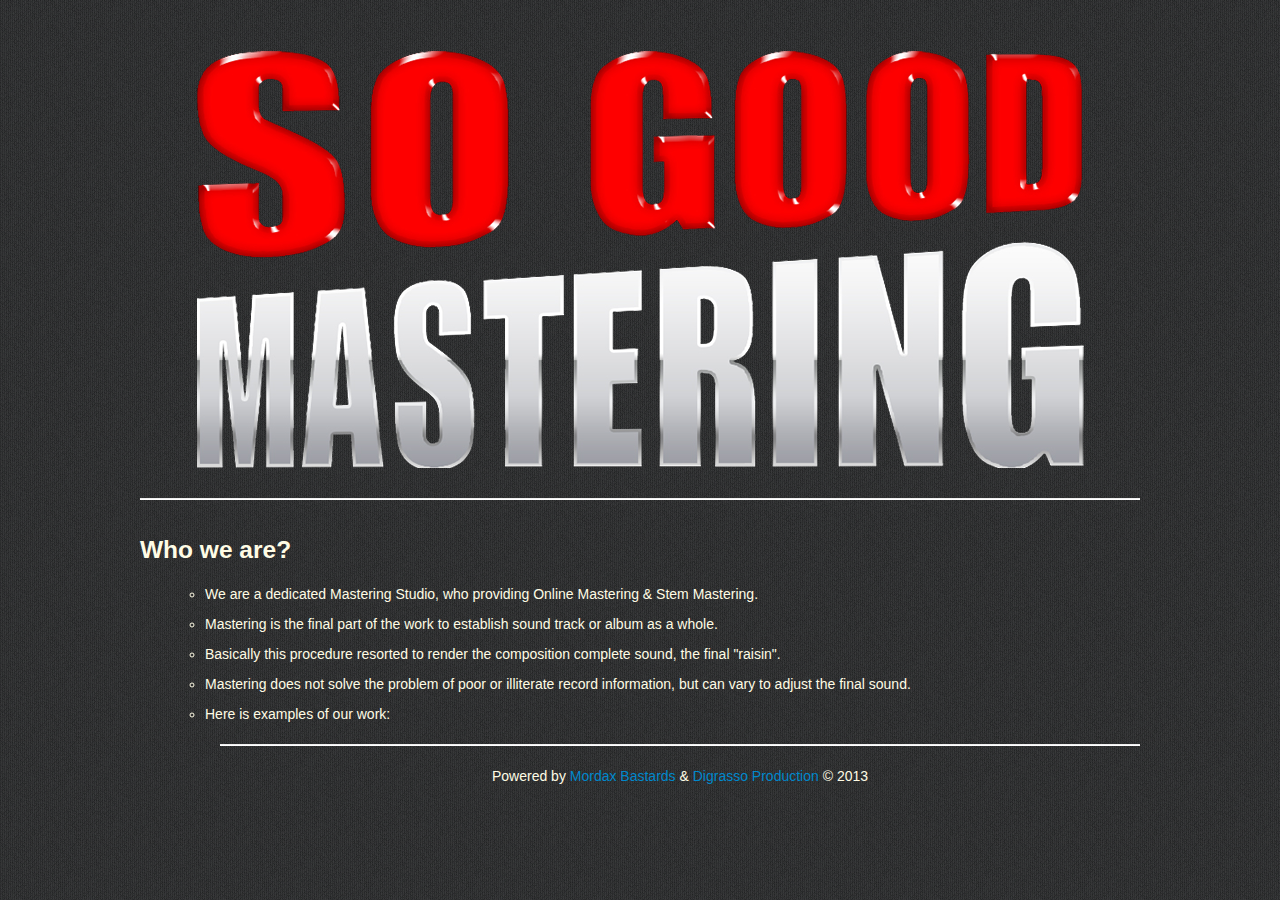
==== index.html @ 30ff5902 "push all site" ====
<!DOCTYPE html>
<html lang="en">
  <head>
    <meta charset="utf-8">
    <title>SO GOOD MASTERING</title>
    <meta name="viewport" content="width=device-width, initial-scale=1.0">

    <!-- Le styles -->
    <link href="../css/bootstrap.css" rel="stylesheet">
    <link href="../css/bootstrap-responsive.css" rel="stylesheet">
    <style type="text/css">
      body {
        /* padding-top: 20px;
        padding-bottom: 40px; */
      }

      /* Custom container */
      .container-narrow {
        margin: 0 auto;
        max-width: 1000px;
      }
      .container-narrow > hr {
        margin: 30px 0;
      }

      /* Main marketing message and sign up button */
      .jumbotron {
        margin: 60px 0;
        text-align: center;
      }
      .jumbotron h1 {
        font-size: 72px;
        line-height: 1;
      }
      .jumbotron .btn {
        font-size: 21px;
        padding: 14px 24px;
      }

      /* Supporting marketing content */
      .marketing {
        margin: 60px 0;
      }
      .marketing p + h4 {
        margin-top: 28px;
      }
    </style>

    <!-- HTML5 shim, for IE6-8 support of HTML5 elements -->
    <!--[if lt IE 9]>
      <script src="../js/html5shiv.js"></script>
    <![endif]-->
  </head>

  <body>

    <div class="container-narrow">

  	<div class="masthead">
		<a href="/"><span></span></a>
    </div>

      <hr>

     <!--  <div class="jumbotron">
       <p class="lead">Cras justo odio, dapibus ac facilisis in, egestas eget quam. Fusce dapibus, tellus ac cursus commodo, tortor mauris condimentum nibh, ut fermentum massa justo sit amet risus.</p>
     </div>
     
     <hr> -->


      	<h3>Who we are?</h3>
		<ul class="unstyled">
			<li>We are a dedicated Mastering Studio, who providing Online Mastering & Stem Mastering.</li>
			<li>Mastering is the final part of the work to establish sound track or album as a whole.</li>
			<li>Basically this procedure resorted to render the composition complete sound, the final "raisin".</li>
			<li>Mastering does not solve the problem of poor or illiterate record information, but can vary to adjust the final sound.</li>
			<li>Here is examples of our work:</li>
		<ul>

      <!-- <div class="row-fluid marketing">
        <div class="span6">
          <h4>Subheading</h4>
          <p>Donec id elit non mi porta gravida at eget metus. Maecenas faucibus mollis interdum.</p>
      
          <h4>Subheading</h4>
          <p>Morbi leo risus, porta ac consectetur ac, vestibulum at eros. Cras mattis consectetur purus sit amet fermentum.</p>
      
          <h4>Subheading</h4>
          <p>Maecenas sed diam eget risus varius blandit sit amet non magna.</p>
        </div>
      
        <div class="span6">
          <h4>Subheading</h4>
          <p>Donec id elit non mi porta gravida at eget metus. Maecenas faucibus mollis interdum.</p>
      
          <h4>Subheading</h4>
          <p>Morbi leo risus, porta ac consectetur ac, vestibulum at eros. Cras mattis consectetur purus sit amet fermentum.</p>
      
          <h4>Subheading</h4>
          <p>Maecenas sed diam eget risus varius blandit sit amet non magna.</p>
        </div>
      </div> -->

      <hr>

      <div class="footer">
        <p>Powered by <a href="http://www.mordax-bastards.co.ua">Mordax Bastards</a> & <a href="http://www.lorenzodigrasso.com">Digrasso Production</a> &copy; 2013</p>
      </div>

    </div> <!-- /container -->

    <script src="/js/jquery.js"></script>
    <script src="/js/bootstrap-modal.js"></script>
    <script src="/js/bootstrap-button.js"></script>

  </body>
</html>
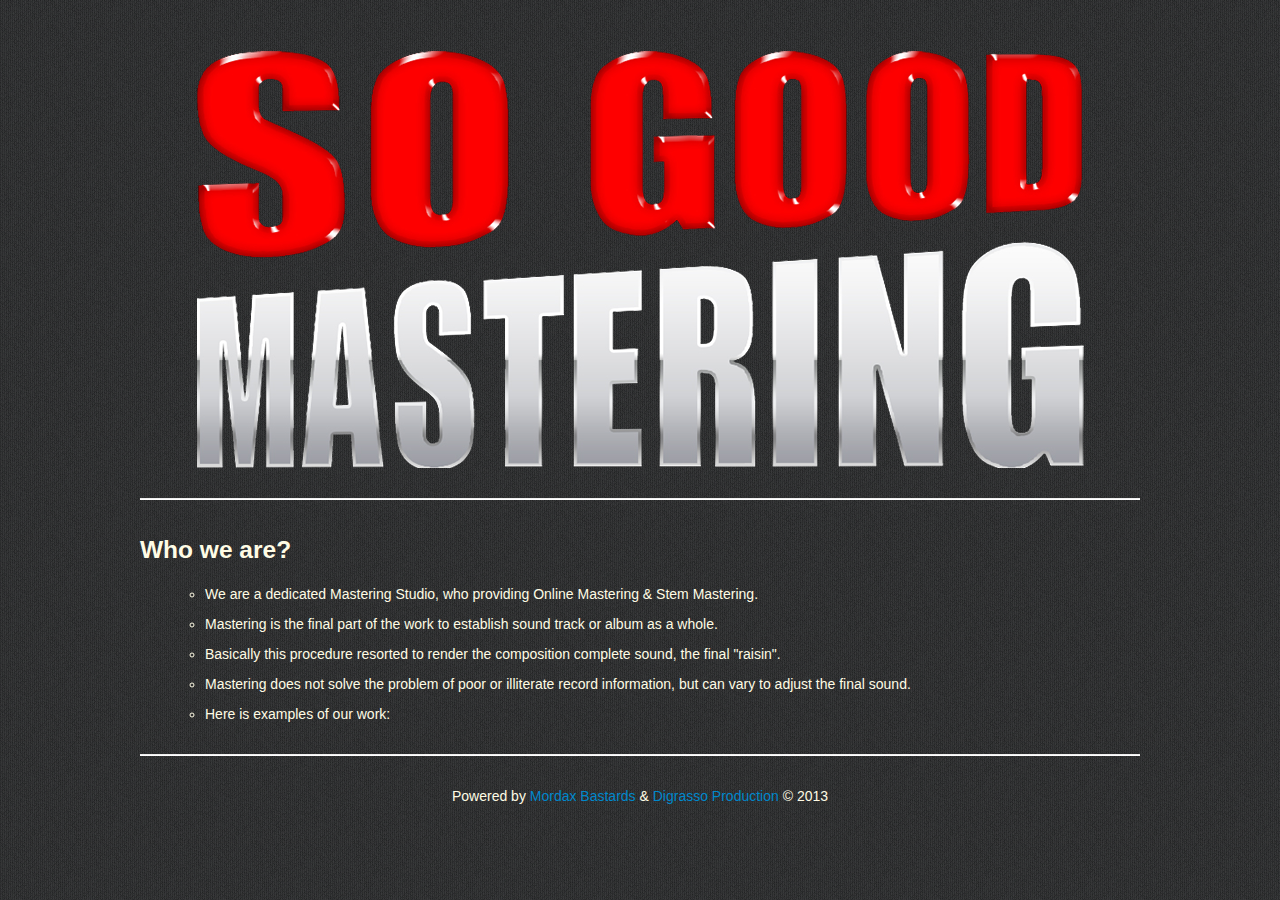
==== commit 880dd3a0: "some fixes" ====
--- a/index.html
+++ b/index.html
@@ -56,9 +56,9 @@
 
     <div class="container-narrow">
 
-  	<div class="masthead">
+  	<h1 class="masthead">
 		<a href="/"><span></span></a>
-    </div>
+    </h1>
 
       <hr>
 
@@ -69,14 +69,16 @@
      <hr> -->
 
 
-      	<h3>Who we are?</h3>
-		<ul class="unstyled">
-			<li>We are a dedicated Mastering Studio, who providing Online Mastering & Stem Mastering.</li>
-			<li>Mastering is the final part of the work to establish sound track or album as a whole.</li>
-			<li>Basically this procedure resorted to render the composition complete sound, the final "raisin".</li>
-			<li>Mastering does not solve the problem of poor or illiterate record information, but can vary to adjust the final sound.</li>
-			<li>Here is examples of our work:</li>
-		<ul>
+      	<div>
+      		<h3>Who we are?</h3>
+      				<ul class="unstyled">
+      					<li>We are a dedicated Mastering Studio, who providing Online Mastering & Stem Mastering.</li>
+      					<li>Mastering is the final part of the work to establish sound track or album as a whole.</li>
+      					<li>Basically this procedure resorted to render the composition complete sound, the final "raisin".</li>
+      					<li>Mastering does not solve the problem of poor or illiterate record information, but can vary to adjust the final sound.</li>
+      					<li>Here is examples of our work:</li>
+      				<ul>
+      	</div>
 
       <!-- <div class="row-fluid marketing">
         <div class="span6">
@@ -105,7 +107,7 @@
       <hr>
 
       <div class="footer">
-        <p>Powered by <a href="http://www.mordax-bastards.co.ua">Mordax Bastards</a> & <a href="http://www.lorenzodigrasso.com">Digrasso Production</a> &copy; 2013</p>
+        <p>Powered by <a href="http://www.mordax-bastards.co.ua" target="_blank">Mordax Bastards</a> & <a href="http://www.lorenzodigrasso.com" target="_blank">Digrasso Production</a> &copy; 2013</p>
       </div>
 
     </div> <!-- /container -->
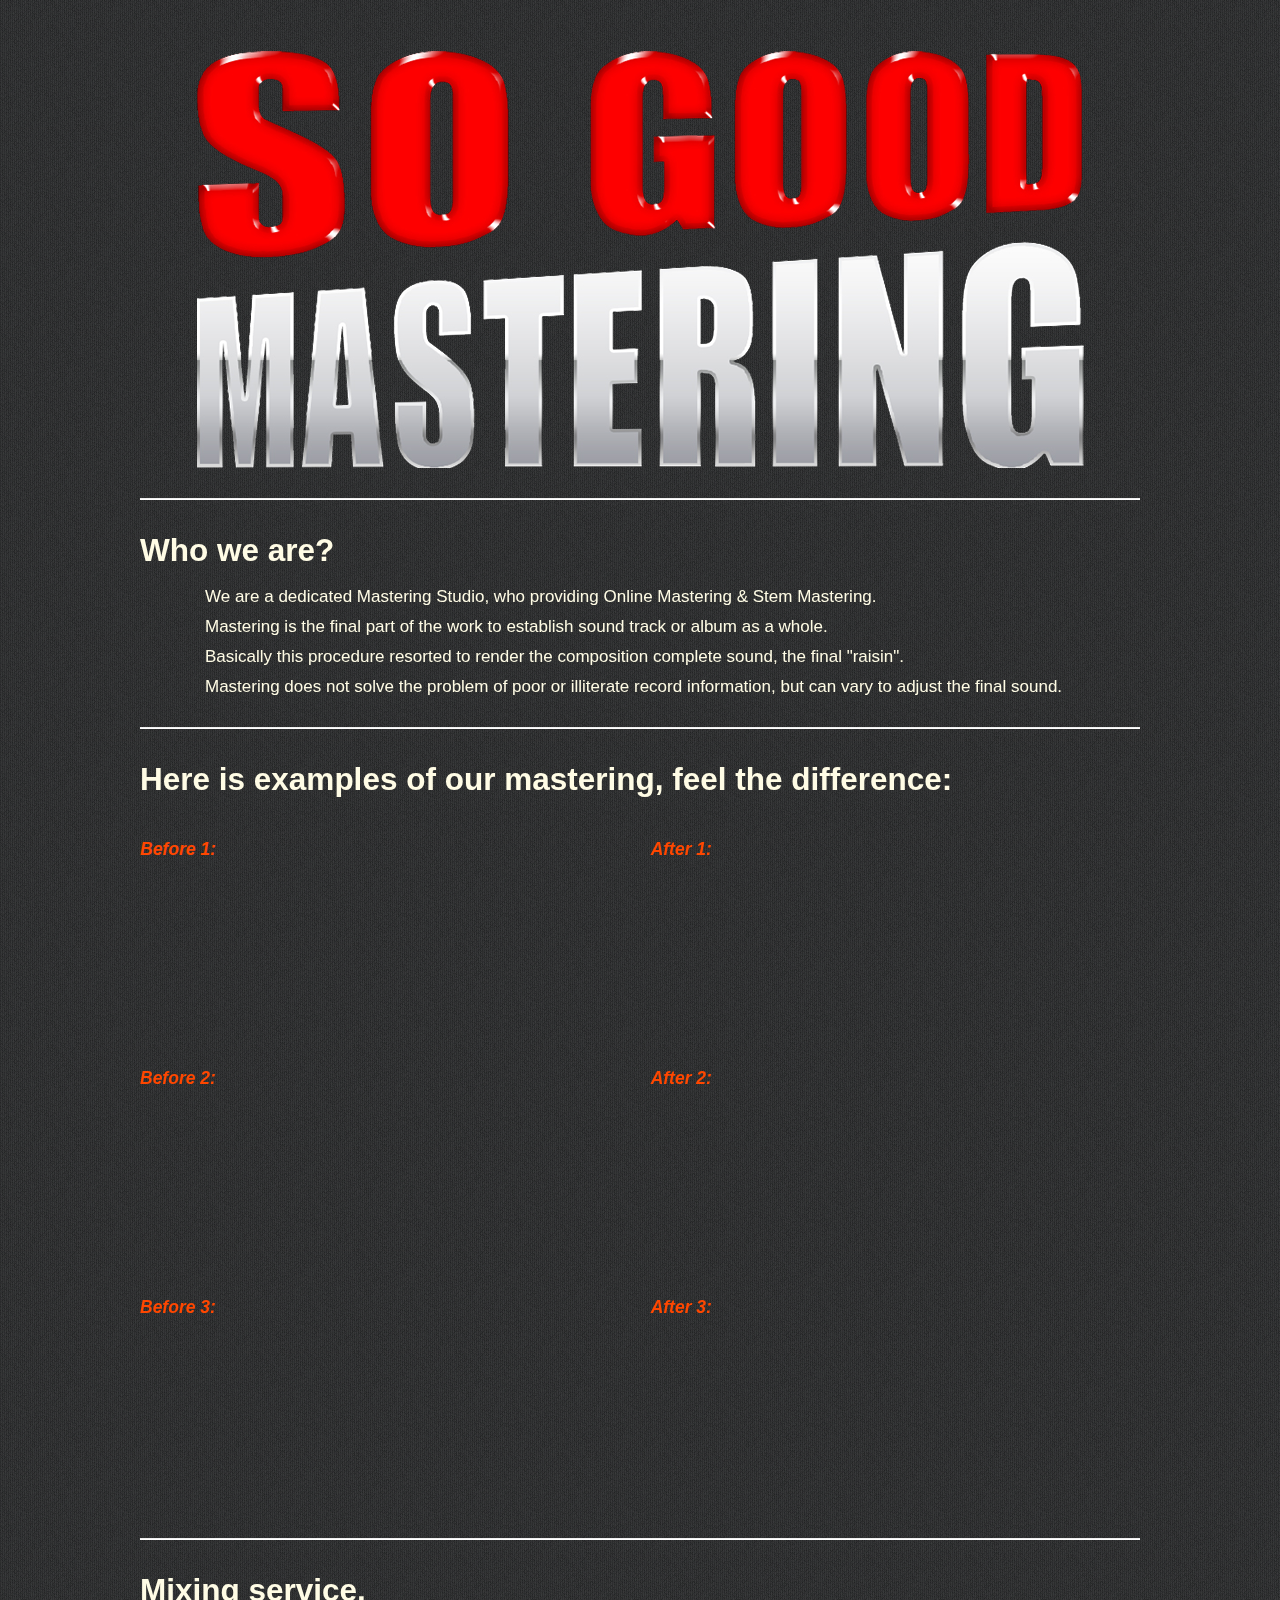
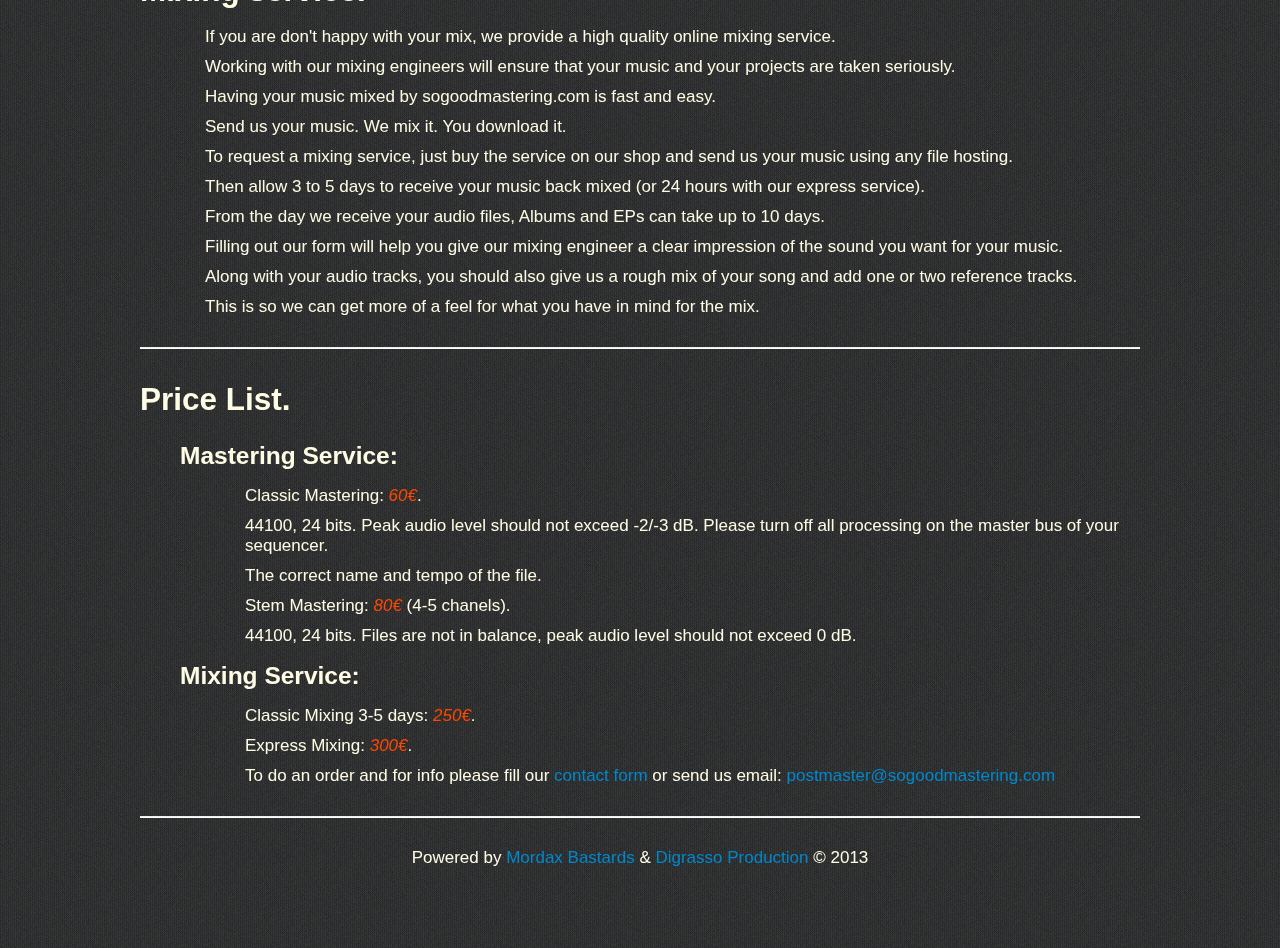
==== commit 6e89e6db: "fixes" ====
--- a/index.html
+++ b/index.html
@@ -4,117 +4,95 @@
     <meta charset="utf-8">
     <title>SO GOOD MASTERING</title>
     <meta name="viewport" content="width=device-width, initial-scale=1.0">
-
-    <!-- Le styles -->
     <link href="../css/bootstrap.css" rel="stylesheet">
-    <link href="../css/bootstrap-responsive.css" rel="stylesheet">
-    <style type="text/css">
-      body {
-        /* padding-top: 20px;
-        padding-bottom: 40px; */
-      }
-
-      /* Custom container */
-      .container-narrow {
-        margin: 0 auto;
-        max-width: 1000px;
-      }
-      .container-narrow > hr {
-        margin: 30px 0;
-      }
-
-      /* Main marketing message and sign up button */
-      .jumbotron {
-        margin: 60px 0;
-        text-align: center;
-      }
-      .jumbotron h1 {
-        font-size: 72px;
-        line-height: 1;
-      }
-      .jumbotron .btn {
-        font-size: 21px;
-        padding: 14px 24px;
-      }
-
-      /* Supporting marketing content */
-      .marketing {
-        margin: 60px 0;
-      }
-      .marketing p + h4 {
-        margin-top: 28px;
-      }
-    </style>
-
-    <!-- HTML5 shim, for IE6-8 support of HTML5 elements -->
     <!--[if lt IE 9]>
       <script src="../js/html5shiv.js"></script>
     <![endif]-->
   </head>
+  <body>
+    <div class="container-narrow">
+    	<h1 class="masthead">
+  		  <a href="/"><span></span></a>
+      </h1>
+<hr>
+    	<div>
+    		<h2>Who we are?</h2>
+    				<ul class="unstyled">
+    					<li>We are a dedicated Mastering Studio, who providing Online Mastering & Stem Mastering.</li>
+    					<li>Mastering is the final part of the work to establish sound track or album as a whole.</li>
+    					<li>Basically this procedure resorted to render the composition complete sound, the final "raisin".</li>
+    					<li>Mastering does not solve the problem of poor or illiterate record information, but can vary to adjust the final sound.</li>
+    				<ul>
+    	</div>
+<hr>
+      <h2>Here is examples of our mastering, feel the difference:</h2>
+      <div class="row-fluid marketing">
+          <div class="span6">
+            <h4><i>Before 1:</i></h4>
+            <p>
+              <iframe width="100%" height="166" scrolling="no" frameborder="no" src="https://w.soundcloud.com/player/?url=http%3A%2F%2Fapi.soundcloud.com%2Ftracks%2F82137265&amp;color=ff6600&amp;auto_play=false&amp;show_artwork=true"></iframe>
+            </p>
+            <h4><i>Before 2:</i></h4>
+            <p>
+              <iframe width="100%" height="166" scrolling="no" frameborder="no" src="https://w.soundcloud.com/player/?url=http%3A%2F%2Fapi.soundcloud.com%2Ftracks%2F82139254&amp;color=ff6600&amp;auto_play=false&amp;show_artwork=true"></iframe>
+            </p>
+            <h4><i>Before 3:</i></h4>
+            <p>
+              <iframe width="100%" height="166" scrolling="no" frameborder="no" src="https://w.soundcloud.com/player/?url=http%3A%2F%2Fapi.soundcloud.com%2Ftracks%2F82139520&amp;color=ff6600&amp;auto_play=false&amp;show_artwork=true"></iframe>
+            </p>
+          </div>
+          <div class="span6">
+            <h4><i>After 1:</i></h4>
+            <p>
+              <iframe width="100%" height="166" scrolling="no" frameborder="no" src="https://w.soundcloud.com/player/?url=http%3A%2F%2Fapi.soundcloud.com%2Ftracks%2F82138034&amp;color=ff6600&amp;auto_play=false&amp;show_artwork=true"></iframe>
+            </p>
+            <h4><i>After 2:</i></h4>
+            <p>
+              <iframe width="100%" height="166" scrolling="no" frameborder="no" src="https://w.soundcloud.com/player/?url=http%3A%2F%2Fapi.soundcloud.com%2Ftracks%2F82139440&amp;color=ff6600&amp;auto_play=false&amp;show_artwork=true"></iframe>
+            </p>
+            <h4><i>After 3:</i></h4>
+            <p>
+              <iframe width="100%" height="166" scrolling="no" frameborder="no" src="https://w.soundcloud.com/player/?url=http%3A%2F%2Fapi.soundcloud.com%2Ftracks%2F82139550&amp;color=ff6600&amp;auto_play=false&amp;show_artwork=true"></iframe>
+            </p>
+          </div>
+      </div>
+<hr>
+      <h2>Mixing service.</h2>
+        <ul class="unstyled">
+          <li>If you are don't happy with your mix, we provide a high quality online mixing service.</li>
+          <li>Working with our mixing engineers will ensure that your music and your projects are taken seriously.</li>
+          <li>Having your music mixed by sogoodmastering.com is fast and easy.</li>
+          <li>Send us your music. We mix it. You download it.</li>
+          <li>To request a mixing service, just buy the service on our shop and send us your music using any file hosting.</li>
+          <li>Then allow 3 to 5 days to receive your music back mixed (or 24 hours with our express service).</li>
+          <li>From the day we receive your audio files, Albums and EPs can take up to 10 days.</li>
+          <li>Filling out our form will help you give our mixing engineer a clear impression of the sound you want for your music.</li>
+          <li>Along with your audio tracks, you should also give us a rough mix of your song and add one or two reference tracks.</li>
+          <li>This is so we can get more of a feel for what you have in mind for the mix.</li>
+        </ul>
+<hr>
+  <h2>Price List.</h2>
 
-  <body>
-
-    <div class="container-narrow">
-
-  	<h1 class="masthead">
-		<a href="/"><span></span></a>
-    </h1>
-
-      <hr>
-
-     <!--  <div class="jumbotron">
-       <p class="lead">Cras justo odio, dapibus ac facilisis in, egestas eget quam. Fusce dapibus, tellus ac cursus commodo, tortor mauris condimentum nibh, ut fermentum massa justo sit amet risus.</p>
-     </div>
-     
-     <hr> -->
-
-
-      	<div>
-      		<h3>Who we are?</h3>
-      				<ul class="unstyled">
-      					<li>We are a dedicated Mastering Studio, who providing Online Mastering & Stem Mastering.</li>
-      					<li>Mastering is the final part of the work to establish sound track or album as a whole.</li>
-      					<li>Basically this procedure resorted to render the composition complete sound, the final "raisin".</li>
-      					<li>Mastering does not solve the problem of poor or illiterate record information, but can vary to adjust the final sound.</li>
-      					<li>Here is examples of our work:</li>
-      				<ul>
-      	</div>
-
-      <!-- <div class="row-fluid marketing">
-        <div class="span6">
-          <h4>Subheading</h4>
-          <p>Donec id elit non mi porta gravida at eget metus. Maecenas faucibus mollis interdum.</p>
-      
-          <h4>Subheading</h4>
-          <p>Morbi leo risus, porta ac consectetur ac, vestibulum at eros. Cras mattis consectetur purus sit amet fermentum.</p>
-      
-          <h4>Subheading</h4>
-          <p>Maecenas sed diam eget risus varius blandit sit amet non magna.</p>
-        </div>
-      
-        <div class="span6">
-          <h4>Subheading</h4>
-          <p>Donec id elit non mi porta gravida at eget metus. Maecenas faucibus mollis interdum.</p>
-      
-          <h4>Subheading</h4>
-          <p>Morbi leo risus, porta ac consectetur ac, vestibulum at eros. Cras mattis consectetur purus sit amet fermentum.</p>
-      
-          <h4>Subheading</h4>
-          <p>Maecenas sed diam eget risus varius blandit sit amet non magna.</p>
-        </div>
-      </div> -->
-
-      <hr>
-
+  <ul>
+    <h3>Mastering Service:</h3>
+    <ul class="unstyled">
+      <li>Classic Mastering: <i style="color: rgb(255, 71, 0);">60€</i>.</li>
+      <li>44100, 24 bits. Peak audio level should not exceed -2/-3 dB. Please turn off all processing on the master bus of your sequencer.</li>
+      <li>The correct name and tempo of the file.</li>
+      <li>Stem Mastering: <i style="color: rgb(255, 71, 0);">80€</i> (4-5 chanels).</li>
+      <li>44100, 24 bits. Files are not in balance, peak audio level should not exceed 0 dB.</li>
+    </ul>
+    <h3>Mixing Service:</h3>
+    <ul class="unstyled">
+      <li>Classic Mixing 3-5 days: <i style="color: rgb(255, 71, 0);">250€</i>.</li>
+      <li>Express Mixing: <i style="color: rgb(255, 71, 0);">300€</i>.</li>
+      <li>To do an order and for info please fill our <a href="">contact form</a> or send us email: <a href="#" onclick="return=false;">postmaster@sogoodmastering.com</a></li>
+    </ul>
+  </ul>
+<hr>
       <div class="footer">
-        <p>Powered by <a href="http://www.mordax-bastards.co.ua" target="_blank">Mordax Bastards</a> & <a href="http://www.lorenzodigrasso.com" target="_blank">Digrasso Production</a> &copy; 2013</p>
+        <p>Powered by <a href="http://www.mordax-bastards.co.ua" target="_blank">Mordax Bastards</a> & <a href="http://digrassoproduction.com" target="_blank">Digrasso Production</a> &copy; 2013</p>
       </div>
-
     </div> <!-- /container -->
-
-    <script src="/js/jquery.js"></script>
-    <script src="/js/bootstrap-modal.js"></script>
-    <script src="/js/bootstrap-button.js"></script>
-
   </body>
 </html>
